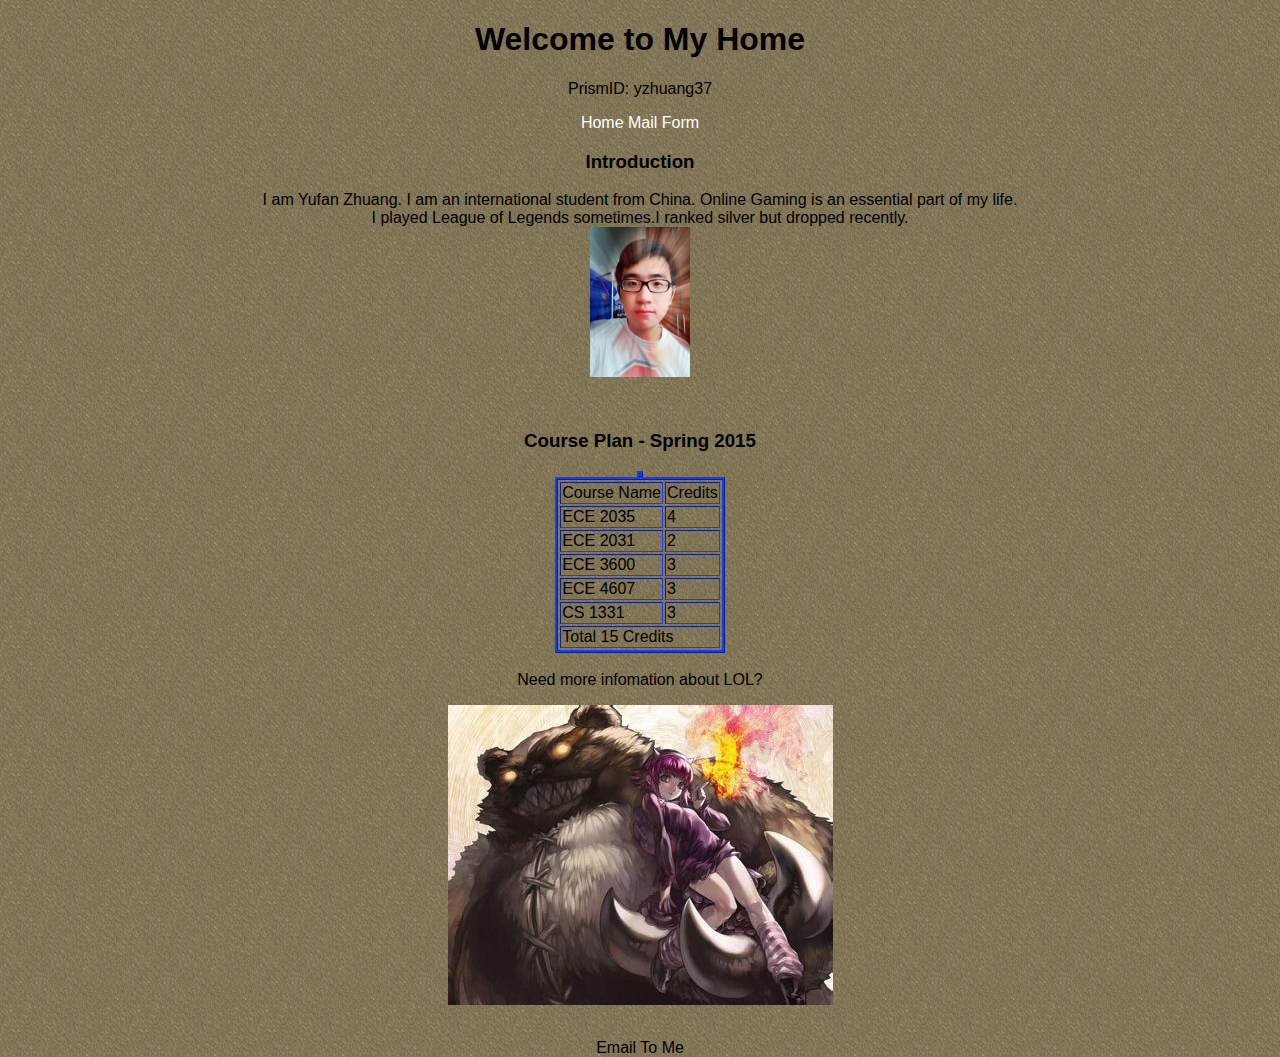
==== index.html @ 1bf319a9 "First Website" ====
<!DOCTYPE html PUBLIC "-//W3C//DTD XHTML 1.0 Transitional//EN"
	"http://www.w3.org/TR/xhtml1/DTD/xhtml1-transitional.dtd">
	
<html xmlns="http://www.w3.org/1999/xhtml" xml:lang="en" lang="en">
<head>
<meta http-equiv="Content-Type" content="text/html; charset=UTF-8" />

<title>Yufan Zhuang's Website</title>
<link rel="stylesheet" type="text/css" media="screen" href="Style.css" />



</head>
<body>

<h1>Welcome to My Home </h1>
<font size="3">PrismID: yzhuang37 </h1>



<div class="headerss">
<p>

   <a href="http://www.prism.gatech.edu/~yzhuang37/index.html">Home</a> 

   <a href="http://www.prism.gatech.edu/~yzhuang37/mailform.html">Mail Form</a> 


 </p>
 </div>

<h3>Introduction</h3>

<p >
I am Yufan Zhuang. I am an international student from China. Online Gaming is an essential part of my life. 
<br />
I played League of Legends sometimes.I ranked silver but dropped recently.
<br />
<img src="Yufan.jpg" alt="My picture" title="Myself"  / style="width:100px;height:150px;"; />

</p>
<br />
<p >

<h3>Course Plan - Spring 2015</h3>

</p>


<center>
<table>
	<table border ="3" >


 <tr>
  <td>Course Name</td>
  <td>Credits</td>
 </tr>
 <tr>
  <td>ECE 2035</td>
  <td>4</td>
 </tr>
 <tr>
  <td>ECE 2031</td>
  <td>2</td>
 </tr>
 <tr>
  <td>ECE 3600</td>
  <td>3</td>
 </tr>
 <tr>
  <td>ECE 4607</td>
  <td>3</td>
 </tr>
 <tr>
  <td>CS 1331</td>
  <td>3</td>
 </tr>
 <tr>
  <td colspan="2">Total 15 Credits</td>
 </tr>
</table>
</center>

<br />
<a href="http://na.lolesports.com/" title="Do u want to play?">
Need more infomation about LOL?</a>
<br />
<p>
   <a href="http://lol.tga.plu.cn/lpl"><img src="an.jpg" /></a>
</p>
<br />
<a href="mailto:yzhuang37@gatech.edu" >Email To Me</a>
</body>
</html>
---- Style.css ----
body
  { 
    text-align:center; margin:0 auto;
    background-image:url('bg6.jpg') ;
    background-repeat:repeat;
    background-position:center;
    background-width:auto;
    background-height:auto;
    font-family: "Century Gothic", Arial, Sans-Serif;


  }

div.main {
  width: 60%;
  height:100%;
  border: 1px solid #000000;
  position:relative;
  left: 20%;
  }

div.head {
  height:100px;
  border:1px solid #00FF00;
  }

div.photo {
  float:left;
  position:center;
  width:200px;
  height:115px;
  text-align:center; 
  border:2 inset #CCCCCC;
  margin-right: 1em;

  }

div.content {
  text-align:center; margin:0 auto;
  
  }
  


/* This is how links will look when untouched */
a:link {
  color: black;
  text-decoration: none;
  }

/* This is how links look when hovered over with the mouse */
a:hover {
  color: black;
  text-decoration: underline;
  }

/* This is how links look when clicked */
a:active {
  color: black;
  }

/* This is how links look after they're clicked */
a:visited {
  color: blue;
  }

/* This makes a text class named "special" */
.special {
  border: 3px solid #0000FF;
  font-size: 150%;
  text-align:center;
  padding: 4em;
  }

/* This gives all the tables a border */
table {
  border: 3px ridge #1234DD;
  }

/* This gives all cells of a table a border, and centers the text */

/* Header */

div.headerss {
  
  text-align: center;
  }



.headerss a {
  text-decoration: none;
  }

.headerss a:hover {
  color: #000000;
  text-decoration: underline;  }

/*untouch*/
.headerss a:link {
  text-decoration: none;
  color: #FFFFFF;
  }

.headerss a:active {
  text-decoration: none;
  }


  .headerss a:visited {
  text-decoration: none;
  color: blue;
  }

/
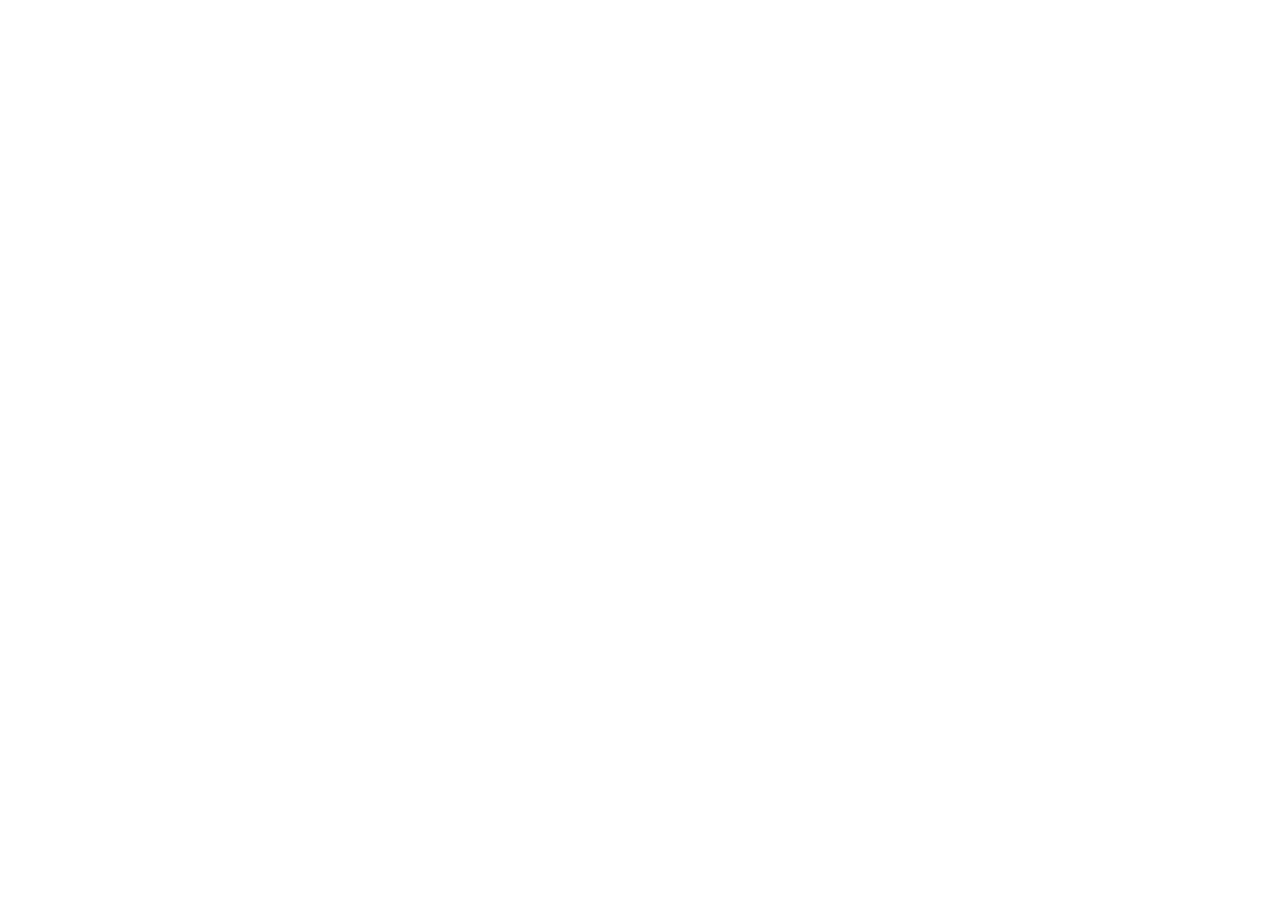
==== commit 5865c726: "load data" ====
--- a/index.html
+++ b/index.html
@@ -1,96 +1,23 @@
-<!DOCTYPE html PUBLIC "-//W3C//DTD XHTML 1.0 Transitional//EN"
-	"http://www.w3.org/TR/xhtml1/DTD/xhtml1-transitional.dtd">
-	
-<html xmlns="http://www.w3.org/1999/xhtml" xml:lang="en" lang="en">
-<head>
-<meta http-equiv="Content-Type" content="text/html; charset=UTF-8" />
+<!DOCTYPE html>
+<html>
+  <head>
+    <meta charset="utf-8">
+    <title>Data Visulization Dev</title>
+    <link rel="stylesheet" href="normalize.css">
+    <script src="js/d3.min.js"></script>
+  </head>
+  <body>
+    <div id="chart"></div>
 
-<title>Yufan Zhuang's Website</title>
-<link rel="stylesheet" type="text/css" media="screen" href="Style.css" />
+    <script type = "text/javascript">
+    var dataset = [ 5, 10, 15, 20, 25 ]; 
+      d3.json("data/strains.json", function(data){
+        //var length = data.length;
+        //
+        console.log(data.id);
+        debugger;
+      })
 
-
-
-</head>
-<body>
-
-<h1>Welcome to My Home </h1>
-<font size="3">PrismID: yzhuang37 </h1>
-
-
-
-<div class="headerss">
-<p>
-
-   <a href="http://www.prism.gatech.edu/~yzhuang37/index.html">Home</a> 
-
-   <a href="http://www.prism.gatech.edu/~yzhuang37/mailform.html">Mail Form</a> 
-
-
- </p>
- </div>
-
-<h3>Introduction</h3>
-
-<p >
-I am Yufan Zhuang. I am an international student from China. Online Gaming is an essential part of my life. 
-<br />
-I played League of Legends sometimes.I ranked silver but dropped recently.
-<br />
-<img src="Yufan.jpg" alt="My picture" title="Myself"  / style="width:100px;height:150px;"; />
-
-</p>
-<br />
-<p >
-
-<h3>Course Plan - Spring 2015</h3>
-
-</p>
-
-
-<center>
-<table>
-	<table border ="3" >
-
-
- <tr>
-  <td>Course Name</td>
-  <td>Credits</td>
- </tr>
- <tr>
-  <td>ECE 2035</td>
-  <td>4</td>
- </tr>
- <tr>
-  <td>ECE 2031</td>
-  <td>2</td>
- </tr>
- <tr>
-  <td>ECE 3600</td>
-  <td>3</td>
- </tr>
- <tr>
-  <td>ECE 4607</td>
-  <td>3</td>
- </tr>
- <tr>
-  <td>CS 1331</td>
-  <td>3</td>
- </tr>
- <tr>
-  <td colspan="2">Total 15 Credits</td>
- </tr>
-</table>
-</center>
-
-<br />
-<a href="http://na.lolesports.com/" title="Do u want to play?">
-Need more infomation about LOL?</a>
-<br />
-<p>
-   <a href="http://lol.tga.plu.cn/lpl"><img src="an.jpg" /></a>
-</p>
-<br />
-<a href="mailto:yzhuang37@gatech.edu" >Email To Me</a>
-</body>
-</html>
-
+    </script>
+  </body>
+</html>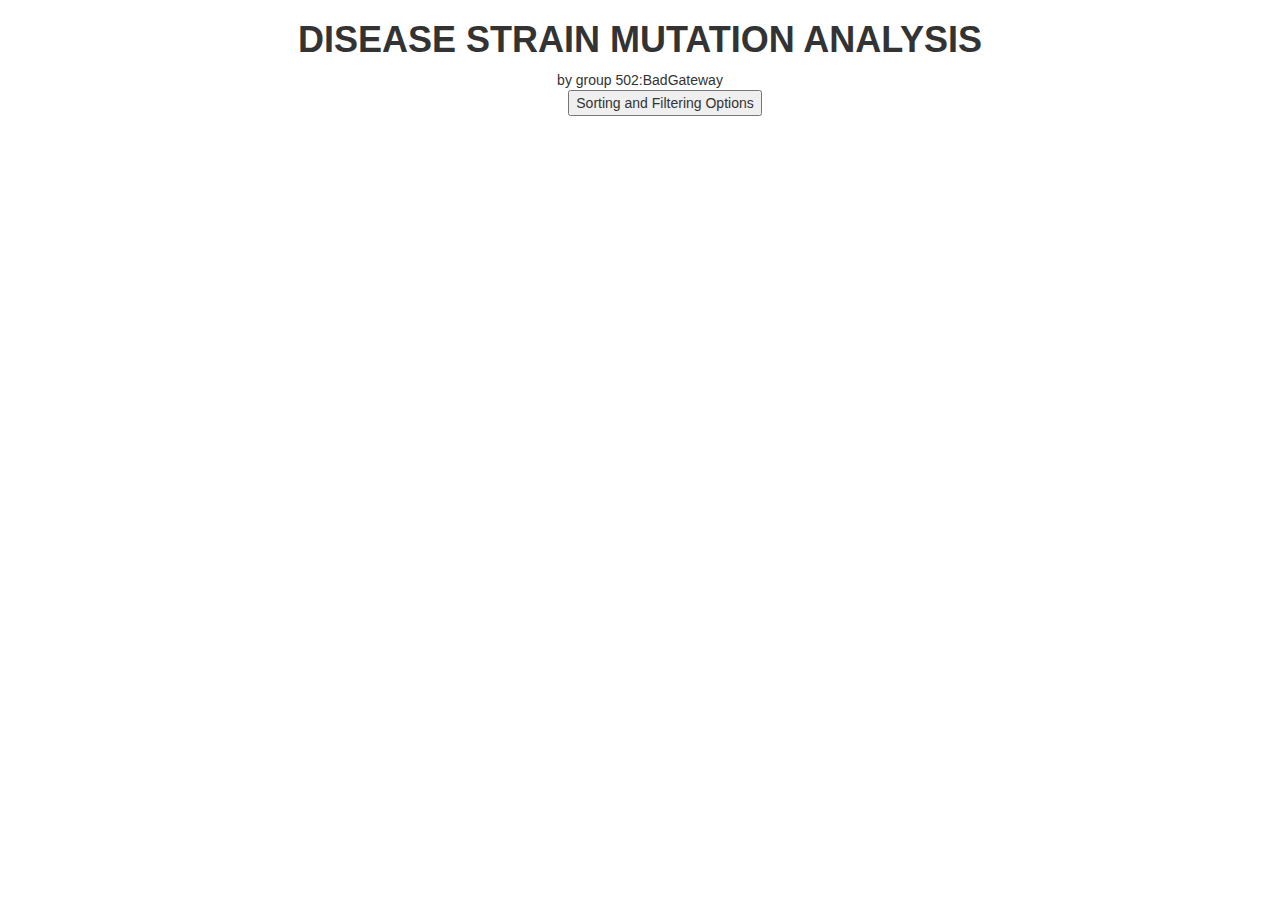
==== commit 254022a8: "svg looks strange" ====
--- a/index.html
+++ b/index.html
@@ -1,23 +1,826 @@
-<!DOCTYPE html>
-<html>
-  <head>
-    <meta charset="utf-8">
-    <title>Data Visulization Dev</title>
-    <link rel="stylesheet" href="normalize.css">
-    <script src="js/d3.min.js"></script>
-  </head>
-  <body>
-    <div id="chart"></div>
-
-    <script type = "text/javascript">
-    var dataset = [ 5, 10, 15, 20, 25 ]; 
-      d3.json("data/strains.json", function(data){
-        //var length = data.length;
-        //
-        console.log(data.id);
-        debugger;
-      })
+﻿    <!DOCTYPE html>
+    <html>
+    <head>
+      <style>
+      rect.bordered {
+        stroke: #E6E6E6;
+        stroke-width:2px;   
+      }
+
+      text.mono {
+        font-size: 9pt;
+        font-family: Consolas, courier;
+        fill: #aaa;
+      }
+      .axis path,
+      .axis line {
+        fill: none;
+        stroke: #000;
+        shape-rendering: crispEdges;
+      }
+
+      .div-inline {
+        display:inline;
+      }
+
+      </style>
+      <meta charset="utf-8">
+      <title>DISEASE STRAIN MUTATION ANALYSIS</title>
+      <link rel="stylesheet" href="normalize.css">
+       <link rel="stylesheet" href="stylesheet/style.css">
+      <script src="js/d3.min.js"></script>
+	    <meta name="viewport" content="width=device-width, initial-scale=1">
+		<link rel="stylesheet" href="http://maxcdn.bootstrapcdn.com/bootstrap/3.3.5/css/bootstrap.min.css">
+		<script src="https://ajax.googleapis.com/ajax/libs/jquery/1.11.3/jquery.min.js"></script>
+		<script src="http://maxcdn.bootstrapcdn.com/bootstrap/3.3.5/js/bootstrap.min.js"></script>
+    </head>
+    <body>
+		<div>
+			<center><h1><strong>DISEASE STRAIN MUTATION ANALYSIS</strong></h1> by group 502:BadGateway</center>
+		</div>
+		<div>
+			<button type="button" data-toggle="collapse" data-target="#sortnfilter" style="margin-left:50px">Sorting and Filtering Options</button>
+			<div id="sortnfilter" class="collapse">	
+				<div id="filter" style="border:3px; display:inline-block;vertical-align:text-top;">
+					<ul><li style="display:inline-block; vertical-align:text-top;"><button type="button"  onclick="draw(overallData)"><strong>Filter</strong></button></li></ul>
+					<ul>
+						<li style="display:inline-block; vertical-align:text-top;"><div id="symptoms" >
+							<label><strong>Symptoms</strong></label><br>
+							<label for="S-Severe">Severe</label><input type="checkbox" checked id="S-Severe"> <br>
+
+							<label for="S-Moderate">Moderate</label><input type="checkbox" checked id="S-Moderate"> <br>
+
+							<label for="S-Mild">Mild</label><input type="checkbox" checked id="S-Mild">
+						</div></li>
+
+
+						<li style="display:inline-block; vertical-align: text-top;"><div id="Mortality">
+							<label><strong>Mortality</strong></label><br>
+							<label for="M-High">High</label><input type="checkbox" checked id="M-High"> <br>
+																	
+							<label for="M-Medium">Medium</label><input type="checkbox" checked id="M-Medium"> <br>
+																  
+							<label for="M-Low">Low</label><input type="checkbox" checked id="M-Low">          
+						</div></li>
+							
+							
+						<li style="display:inline-block; vertical-align: text-top;"><div id="Complications">
+							<label><strong>Complications</strong></label><br>
+							<label for="C-Major">Major</label><input type="checkbox" checked id="C-Major"> <br>
+
+							<label for="C-Minor">Minor</label><input type="checkbox" checked id="C-Minor"> <br>
+						</div></li>
+
+
+						<li style="display:inline-block; vertical-align: text-top;"><div id="Drug_Resistance">
+							<label><strong>Drug Resistance</strong></label><br>
+							<label for="D-Resistant">Resistant</label><input type="checkbox" checked id="D-Resistant"> <br>
+
+							<label for="D-Intermediate">Intermediate</label><input type="checkbox" checked id="D-Intermediate"> <br>
+
+							<label for="D-Susceptible">Susceptible</label><input type="checkbox" checked id="D-Susceptible"> <br>
+						</div></li>
+
+
+						<li style="display:inline-block; vertical-align: text-top;"><div id="Vulnerability">
+							<label><strong>Vulnerability</strong></label><br>
+							<label for="V-High">High</label><input type="checkbox" checked id="V-High"> <br>
+
+							<label for="V-Medium">Medium</label><input type="checkbox" checked id="V-Medium"> <br>
+
+							<label for="V-Low">Low</label><input type="checkbox" checked id="V-Low"> <br>
+						</div></li>
+
+						<li style="display:inline-block; vertical-align: text-top;"><div id="Vulnerability">
+							<label for="Custom"><strong>Custom Filter by Gene Sequence</strong></label><input type="checkbox" id="Custom"> <br>
+							<label for="Cust-ID">Strain ID</label>
+								<select id="Cust-ID">
+								</select> <br>
+
+							<label for="Cust-Start">First End Point</label>
+								<select id="Cust-Start">
+								</select> <br>
+
+							<label for="Cust-End">Second End Point</label>
+								<select id="Cust-End">
+								</select> <br>
+						</div></li>
+					</ul>
+				</div>
+
+				<div id="sort" style="border:3px;display:inline-block;vertical-align:text-top;">
+					<ul><li style="display:inline-block; vertical-align:text-top;"><strong>Sort</strong></li></ul>
+					<ul>
+						<table>
+							<tr>
+								<td><label>Sort By Total Danger:</label></td>
+								<td><button  type="button" onclick="changeSortID(1)"><strong>Click</strong></button></td>
+
+								<td><label>Sort By Symptoms:</label></td>
+								<td><button  type="button" onclick="changeSortID(2)"><strong>Click</strong></button></td>
+							</tr>
+							<tr>
+								<td><label>Sort By Mortality:</label></td>
+								<td><button  type="button" onclick="changeSortID(3)"><strong>Click</strong></button></td>
+							
+								<td><label>Sort By Complications:</label></td>
+								<td><button  type="button" onclick="changeSortID(4)"><strong>Click</strong></button></td>
+							</tr>
+							<tr>
+								<td><label>Sort By Drug Resistance:</label></td>
+								<td><button  type="button" onclick="changeSortID(5)"><strong>Click</strong></button></td>
+
+								<td><label>Sort By Danger to Children and Elderly:</label></td>
+								<td><button  type="button" onclick="changeSortID(6)"><strong>Click</strong></button></td>
+							</tr>
+						</table>
+					</ul>
+				</div>
+			</div>
+		<div>
+        <div id="parent" style="width:100%">
+            <div id="heat-map" class="left" style="margin-left:50px; width:50%;"></div>
+            <div id="stack-bar" class="right" style="width:20%;"></div>
+            <div class="right" style="width:10%;">
+              <div id="legend" >
+              </div>
+              <svg id="fv" style="float:left;" ></svg>
+            </div> 
+
+
+        </div>
+		
+
+	    
+        
+	
+      <script type = "text/javascript">
+	    var customStrain = "";
+		var numberOfEntriesTotal = 0;
+		var numberOfEntriesDisplayed;
+		var notSameColumns;
+		
+		var overallData;
+		var sortID = -1;
+		var generation = -1;
+      //var location = range(1, 1404);
+	  
+	  
+	  
+	  
+	  
+	  
+	  
+      function strColor(s) {
+        if (s == 'A')
+          return 'orange';
+        if (s == 'T')
+          return 'yellow';
+        if (s == 'G')
+          return 'green';
+        if (s == 'C')
+          return 'red';
+        return 'black';
+      }
+
+      function numLevel(s) {
+        if (s == "Mild"||s =="Low" || s =="Minor"||s == "Susceptible")
+          return 1;
+        if (s == "Moderate"||s =="Medium" ||s == "Major"||s == "Intermediate")
+          return 2;
+        if (s == "Severe"||s =="High" || s == "Resistant")
+          return 3;
+          
+        return 100; //sth is wrong
+      }
+
+     // var dataset = [100, 200, 300, 400, 500, 600, 700, 800, 900, 1000, 1100, 1200, 1300, 1400];
+      var dataset = new Array(141);
+      for(var i = 0;i < dataset.length;i ++){
+          dataset[i] = i * 10;
+      }
+
+      var margin = { top: 0, right: 0, bottom: 100, left: 100 },
+      width = 800 - margin.left - margin.right,
+      height = 620 - margin.top - margin.bottom,
+      gridWidth = Math.floor(width / 50),
+      gridHeight = 10,
+      legendElementWidth = gridHeight*2;
+
+
+
+
+      var stack_width = (width + margin.left + margin.right)/3,
+      stack_height = (height + margin.top + margin.bottom);
+
+      var color = d3.scale.ordinal()
+      .range(["#c7001e", "#f6a580", "#cccccc", "#92c6db", "#086fad"]);
+
+      color.domain(['Symptoms','Mortality','Complications','Drug_Resistance','At_Risk_Vulnerability']);
+
+      var x = d3.scale.linear()
+      .rangeRound([0, stack_width]);
+
+      var y = d3.scale.ordinal()
+      .rangeRoundBands([0, stack_height]);
+
+      var xAxis = d3.svg.axis()
+      .scale(x)
+      .orient("top");
+
+      var yAxis = d3.svg.axis()
+      .scale(y)
+      .orient("left");
+
+      var svg_heat = d3.select("#heat-map")
+      .append("svg")
+      .attr("width", width + margin.left+ margin.right)
+      .attr("height",height + margin.top + margin.bottom)
+      .append("g")
+	  .attr("id","heat")
+      .attr("transform", "translate(" + 0 + "," + (margin.top + 25) + ")");
+
+      var svg_stack = d3.select("#stack-bar").append("svg")
+      .attr("height", stack_height)
+      .attr("width", "420")
+      .attr("id", "d3-plot")
+      .append("g")
+      .attr("transform", "translate(" + (margin.left / 3) + "," + (margin.top) + ")");
+	  
+		
+
+		function addLegend() {
+	      var svg_legend = d3.select("#legend")
+            .append("svg")
+            .attr("width", "200")
+            .attr("height", stack_height/3)
+            .attr("id","svg_legend")
+            .attr("transform", "translate(" + 0 + "," + (margin.top + 25) + ")");
+
+	      var startp = d3.select("#svg_legend").append("g")
+          .attr("class", "legendbox")
+          .attr("id", "mylegendbox")
+          .attr("transform", "translate(" + 0 + "," + (0) + ")");
+	      // this is not nice, we should calculate the bounding box and use that
+	      var legend_tabs = [0, 25, 50, 75, 100];
+	      var legend = startp.selectAll(".legend")
+          .data(color.domain().slice())
+          .enter()
+          .append("g")
+          .attr("class", "legend")
+          .attr("transform", function (d, i) {
+              return "translate(" + 0 + "," + legend_tabs[i] + ")";
+          });
+
+	      legend.append("rect")
+          .attr("x", 0)
+          .attr("width", 18)
+          .attr("height", 18)
+          .style("fill", color);
+
+	      legend.append("text")
+          .attr("x", 22)
+          .attr("y", 9)
+          .attr("dy", ".35em")
+          .style("text-anchor", "begin")
+          .style("font", "10px sans-serif")
+          .text(function (d) {
+              if (d == "At_Risk_Vulnerability") {
+                  return "Danger to Children and Elderly";
+              }
+              else if (d == "Drug_Resistance") {
+                  return "Drug Resistance";
+              }
+              return d;
+          });
+	  }
+			
+			
+	  
+	  function changeSortID(x)
+	  {
+		sortID = x;
+		draw(overallData);
+	  }
+
+	  function updateIdLabels(data) {
+	      var id_Labels = svg_stack.selectAll(".idLabel")
+         .data(data)
+         .text(function (d) { numberOfEntriesDisplayed++; return d.Sequence_ID; })
+
+	      id_Labels.enter()
+         .append("text")
+         .attr("class", "idLabel")
+         .text(function (d) {numberOfEntriesDisplayed++; return d.Sequence_ID;})
+         .attr("x", 0)
+         .attr("y", function (d, i) { return i * gridHeight + 26; })
+         .style("font-size", "12px")
+         .style("text-anchor", "end")
+         .attr("transform", "translate(-6," + gridHeight / 1.5 + ")");
+
+	      id_Labels.exit().remove();
+	      //debugger;
+
+	  }
+
+	  function baseDisplayUpdate(data) {
+	      generation++;
+	      //cards
+	      data.forEach(function (d, i) {
+			var sequenceId = d.Sequence_ID;
+	          var cards = svg_heat.selectAll(".line" + i)
+              .data(d.Sequences)
+              .style("fill", function (d) {
+                  return strColor(d);
+              })
+              .attr("class", "line" + i + " generation" + generation);
+
+			  cards.select("title")
+				.text(function (d, j) {return " " + d + ", location: " + notSameColumns[j] + ", Strain ID: " + sequenceId; });
+			  
+	          cards.enter().append("rect")
+              .attr("class", "line" + i + " generation" + generation)
+              .attr("x", function (d, j) {
+                  //debugger;
+                  return j * gridWidth;
+              })
+              .attr("y", function (d, j) {
+                  return i * gridHeight;
+              })
+              .attr("width", function (d, j) {
+                  //debugger;
+                  return gridWidth;
+              })
+              .attr("height", function (d, j) {
+                  return gridHeight;
+              })
+              .style("fill", function (d) {
+                  return strColor(d);
+              })
+			  .append("title")
+              .text(function (d, j) {return " " + d + ", location: " + notSameColumns[j] + ", Strain ID: " + sequenceId; });
+	      });
+
+	      if (generation > 0) {
+	          oldbases = d3.selectAll(".generation" + (generation - 1)).remove();
+	      }
+
+	  }
+	  
+	  function updateFullView(data,width,length) {
+	      var gridWidth = 1.0 * width / data[0].Sequences.length;
+	      var gridHeight = 1.0 * length / numberOfEntriesDisplayed;
+	      //cards
+	      data.forEach(function (d, i) {
+	          var sequenceId = d.Sequence_ID;
+	          var cards = d3.select("#fv").selectAll("._line" + i)
+              .data(d.Sequences)
+              .style("fill", function (d) {
+                  return strColor(d);
+              })
+              .attr("class", "_line" + i + " generation" + generation);
+
+	          cards.enter().append("rect")
+              .attr("class", "_line" + i + " generation" + generation)
+              .attr("x", function (d, j) {
+                  //debugger;
+                  return j * gridWidth + 100;
+              })
+              .attr("y", function (d, j) {
+                  return i * gridHeight;
+              })
+              .attr("width", function (d, j) {
+                  //debugger;
+                  return gridWidth;
+              })
+              .attr("height", function (d, j) {
+                  return gridHeight;
+              })
+              .style("fill", function (d) {
+                  return strColor(d);
+              });
+	      });
+			
+			
+		function dragmove(d) {	
+		if (d3.event.y>=10&&d3.event.y<=length-10)
+			d3.select(this)
+			  .attr("y", d.y=d3.event.y-20),
+			  d3.select("#heat")
+			    .attr("transform", "translate(" + (0) + "," + (-d3.event.y + 25) + ")"),
+			  d3.select("#d3-plot")
+				.attr("transform", "translate(" + (0) + "," + (-d3.event.y ) + ")");
+      }
+	  var drag = d3.behavior.drag().on("drag", dragmove); 
+						
+		
+		var rects = [{x:width, y:00}];
+		var frame = d3.select("#fv").append("svg")
+								.attr("width",300)
+								.attr("height",150);
+		
+			
+		frame.data(rects)
+			.append("rect")
+			.attr("x",function(d){ return d.x; })
+			.attr("y",function(d){ return d.y; })
+			.attr("width",width)
+			.attr("height",40)
+			.attr("fill-opacity",0.2)
+			.attr("fill","blue")
+			.call(drag); 
+			
+			
+	      if (generation > 0) {
+	          oldbases = d3.selectAll(".generation" + (generation - 1)).remove();
+	      }
+		  
+	  }
+	  
+	  function changeOverAllDisplaySize()
+	  {
+		//multiply numberOfEntriesTotal/(numberOfEntriesDisplayed) and the height ration of the small window
+	  }
+	  
+	  function draw(data) {
+	      data = data.filter(filteringFunc).sort(sortSelector(sortID));
+				numberOfEntriesDisplayed = 0;
+							
+	      //var location_Labels = svg_heat.selectAll(".locationLabel")
+          //.data(dataset)
+          //.enter().append("text")
+          //.text(function (d,i) { return 10 * i; })
+          //.style("font-size", gridHeight + "px")
+          //.attr("x", function (d, i) {
+          //    if (i != 10) {
+          //        return i * 10 * gridWidth;
+          //    }
+          //    else {
+          //        return 9.75 * 10 * gridWidth;
+          //    }
+          //})
+          //.attr("y", 0)
+          //.style("text-anchor", "middle")
+          //.attr("transform", "translate(" + gridHeight / 2 + ", -6)");
+
+
+	      updateIdLabels(data);
+        //debugger;
+				
+        //cards
+	      baseDisplayUpdate(data);
+		  
+		  updateFullView(data,100,150);
+         //debugger;
+         var min_val = d3.min(data, function(d) {
+          // console.log(d.boxes["0"]);
+          // debugger;
+          //Symptoms
+          return d.boxes["0"].x0;
+        });
+
+         var max_val = d3.max(data, function(d) {
+          //At_Risk_Vulnerability
+          return d.boxes["4"].x1;
+        });
+
+		
+		
+		
+		
+		
+         x.domain([min_val, max_val]).nice();
+         y.domain(data.map(function(d) { 
+          return d.Sequence_ID; 
+          })
+         );
+
+		svg_stack.selectAll(".sequences").remove();
+         var vakken = svg_stack.selectAll(".sequences")
+         .data(data)
+		 .attr("width", function (d) { })
+		 
+	      vakken
+         .enter()
+         .append("g")
+         .attr("id", function (d, i) {
+             return "sequence:" + d.Sequence_ID;
+         })
+         .attr("class", "sequences")
+         .attr("width", function (d) { })
+         .attr("height", gridHeight)
+         .attr("transform", function(d, i) { 
+             //debugger;
+             return "translate(0," + (i * gridHeight + 23) + ")";
+             //y.Sequence_ID(i);
+          }
+          );
+			
+         var bars = vakken.selectAll("rect")
+         .data(function(d) { return d.boxes; })
+         .enter()
+         .append("g")
+         .attr("class", "subbar");
+
+         bars.append("rect")
+         //.attr("height", y.rangeBand())
+        .attr("height",gridHeight)
+         .attr("x", function(d) { return 20 * d.x0; })
+         .attr("width", function(d) { return (d.x1 - d.x0) * 20; })
+         .style("fill", function(d) { return color(d.name); });
+		 
+		 
+		 
+		 
+		 
+		 
+		 
+		 
+		 
+		 
+		 
+		 
+		 
+		 
+		 
+		 
+		 
+         //bars.append("text")
+         //.attr("x", function(d) { return x(d.x0); })
+         //.attr("y", y.rangeBand()/2)
+         //.attr("dy", "0.5em")
+         //.attr("dx", "0.5em")
+         //.style("font" ,"10px sans-serif")
+         //.style("text-anchor", "begin")
+         //.text(function(d) { return d.n !== 0 && (d.x1-d.x0) > 3 ? d.n : "" });
+
+          // svg_stack.append("g")
+          // .attr("class", "x axis")
+          // .call(xAxis);
+
+          //svg_stack.append("g")
+          //.attr("class", "y axis")
+          //.call(yAxis);
+
+         //svg_stack.append("g")
+         //.attr("class", "y axis")
+         //.append("line")
+         //.attr("x1", x(0))
+         //.attr("x2", x(0))
+         //.attr("y2", stack_height);
+
+         var startp = svg_stack.append("g")
+         .attr("class", "legendbox")
+         .attr("id", "mylegendbox");
+		 
+		 //alert("done modifying");
+
+      }
+		
+
+	
+
+
+	  d3.json("data/NotSameColumns.json", function (data) {
+	      notSameColumns = data;
+	  })
+			
+	  d3.tsv("data/DiseaseCharacteristics.tsv", function (data2) {
+        d3.json("data/strains.json", function(data1) {
+          data2.forEach(function(d2) {
+			numberOfEntriesTotal++;
+            data1.forEach(function(d1) {
+              if(d1.id == d2.Sequence_ID) { 
+                d2['Sequences'] = d1.sequences;
+                d2['Symptoms'] = +numLevel(d2['Symptoms']);
+                d2['Mortality'] = +numLevel(d2['Mortality']);
+                d2['Complications'] = +numLevel(d2['Complications']);
+                d2['Drug_Resistance'] = +numLevel(d2['Drug_Resistance']);
+                d2['At_Risk_Vulnerability']= +numLevel(d2['At_Risk_Vulnerability']);
+                d2.N = d2['Symptoms'] + d2['Mortality'] + d2['Complications'] + d2['Drug_Resistance'] + d2['Drug_Resistance'] + d2['At_Risk_Vulnerability'];
+                  //console.log(d2);
+                  var x0 = 0;
+                  var idx = 0;
+                  //debugger;
+                  d2.boxes = color.domain().map(function(attrName) {
+                  //console.log(attrName);
+                  //debugger; 
+                  return {
+                    name: attrName,
+                    x0: x0, 
+                    x1: x0 += +d2[attrName],
+                    N: +d2.N,
+                    //n: +d[idx += 1]
+                  };
+                });
+                }
+
+              });
+	});
+	
+		overallData = data2;
+		
+		
+		var idList = document.getElementById("Cust-ID");
+	
+		data2.forEach(function(d,i){
+			var newNumberListItem = document.createElement("option");
+			var numberListValue = document.createTextNode(d.Sequence_ID);
+			newNumberListItem.appendChild(numberListValue);
+			idList.appendChild(newNumberListItem);
+		})
+		
+		var startList = document.getElementById("Cust-Start");
+		var endList = document.getElementById("Cust-End");
+		for(var i = 0; i < notSameColumns.length; i++)
+		{
+			var newNumberListItem = document.createElement("option");
+			var numberListValue = document.createTextNode(notSameColumns[i]);
+			newNumberListItem.appendChild(numberListValue);
+			startList.appendChild(newNumberListItem);
+		
+			newNumberListItem = document.createElement("option");
+			numberListValue = document.createTextNode(notSameColumns[i]);
+			newNumberListItem.appendChild(numberListValue);
+			endList.appendChild(newNumberListItem);
+		}
+	
+		
+		draw(data2);
+		addLegend() ;
+	});
+	});
+	
+	
+	//launch this function with a number indicating the kind of sort to get the sorting function
+	function sortSelector(number)
+	{
+		switch(number) {
+			case 1:
+				return totalDangerComp;
+			case 2:
+				return symptomsComp;
+			case 3:
+				return mortalityComp;
+			case 4:
+				return complicationsComp;
+			case 5:
+				return drug_resistanceComp;
+			case 6:
+				return vulnerabilityComp;
+			default:
+				return defaultFunc;
+		} ;
+	}
+	
+	function defaultFunc(a, b)
+	{
+		return 0;
+	}
+	
+	function totalDangerComp(a, b)
+	{
+		return totalDangerCalc(b) - totalDangerCalc(a);
+	}
+
+	function totalDangerCalc(x)
+	{
+		return x.Symptoms + x.Mortality + x.Complications + x.Drug_Resistance + x.At_Risk_Vulnerability;
+	}
+
+	function symptomsComp(a, b)
+	{
+		return b.Symptoms - a.Symptoms;
+	}
+	
+	function mortalityComp(a, b)
+	{
+		return b.Mortality - a.Mortality;
+	}
+
+	function complicationsComp(a, b)
+	{
+		return b.Complications - a.Complications;
+	}
+
+	function drug_resistanceComp(a, b)
+	{
+		return b.Drug_Resistance - a.Drug_Resistance;
+	}
+	
+	function vulnerabilityComp(a, b)
+	{
+		return b.Vulnerability - a.Vulnerability;
+	}
+  
+  
+  
+  	//filtering functions: when filter button is clicked, redraw the display utializing selection.filter(filteringFunc(d))
+	//d must contain both the sequence and all the attributes.
+  function filteringFunc(d)
+  {
+	return checkSymptoms(d) && checkMortality(d) && checkComplications(d) && checkDrug_Resistance(d) && checkAt_Risk_Vulnerability(d) && checkCustomStrain(d);
+  }
+  
+  function checkSymptoms(d)
+  {
+	return 	(d.Symptoms == 1 && d3.select("#S-Mild").property("checked"))||
+			(d.Symptoms == 2 && d3.select("#S-Moderate").property("checked"))||
+			(d.Symptoms == 3 && d3.select("#S-Severe").property("checked"));
+  }
+  
+  function checkMortality(d)
+  {
+	return 	(d.Mortality == 1 && d3.select("#M-Low").property("checked"))||
+			(d.Mortality == 2 && d3.select("#M-Medium").property("checked"))||
+			(d.Mortality == 3 && d3.select("#M-High").property("checked"));
+  }
+  
+  function checkComplications(d)
+  {
+	return 	(d.Complications == 1 && d3.select("#C-Minor").property("checked"))||
+			(d.Complications == 2 && d3.select("#C-Major").property("checked"));
+  }
+  
+  function checkDrug_Resistance(d)
+  {
+	return 	(d.Drug_Resistance == 1 && d3.select("#D-Susceptible").property("checked"))||
+			(d.Drug_Resistance == 2 && d3.select("#D-Intermediate").property("checked"))||
+			(d.Drug_Resistance == 3 && d3.select("#D-Resistant").property("checked"));
+  }
+  
+  function checkAt_Risk_Vulnerability(d)
+  {
+	return 	(d.At_Risk_Vulnerability == 1 && d3.select("#V-Low").property("checked"))||
+			(d.At_Risk_Vulnerability == 2 && d3.select("#V-Medium").property("checked"))||
+			(d.At_Risk_Vulnerability == 3 && d3.select("#V-High").property("checked"));
+  }
+  
+  
+
+  function findStrain(strainID)
+  {
+	overallData.forEach(function(x,i){
+		if(x.Sequence_ID == strainID)
+		{
+			customStrain = x;
+			return x.Sequences;
+		}
+	})
+	
+	return "";
+  }
+  
+  
+  
+  
+  function checkCustomStrain(d)
+  {
+	if(!d3.select("#Custom").property("checked"))
+	{
+		return true;
+	}
+	
+
+	//needs to hold the strain as a string(values would be nice, but would require change)
+	var strainID = document.getElementById("Cust-ID").value;
+	var strain;
+	
+	if(customStrain == "" || customStrain.Sequence_ID != strainID)
+	{
+		strain = findStrain(strainID);
+	}
+	else
+	{
+		strain = customStrain.Sequences;
+	
+	}
+	
+	var start = notSameColumns.indexOf(parseInt(document.getElementById("Cust-Start").value));
+	var end = notSameColumns.indexOf(parseInt(document.getElementById("Cust-End").value));
+	
+	//if the start value is greater than end value, switch them
+	if(start > end)
+	{
+		start += end;
+		end = start - end;
+		start -= end;
+	}
+	
+	var i;
+	//includes end value
+	for(i = start; i <= end; i++)
+	{
+		if(strain.charAt(i) != d.Sequences.charAt(i))
+		{
+			return false;
+		}
+	}
+	
+	return true;
+  }
+  
 
     </script>
-  </body>
-</html>+	</body>
+	</html>--- a/stylesheet/style.css
+++ b/stylesheet/style.css
@@ -0,0 +1,129 @@
+body
+  { 
+    text-align:center; margin:0 auto;
+    background-image:url('bg6.jpg') ;
+    background-repeat:repeat;
+    background-position:center;
+    background-width:auto;
+    background-height:auto;
+    font-family: "Century Gothic", Arial, Sans-Serif;
+
+
+  }
+
+div.main {
+  width: 60%;
+  height:100%;
+  border: 1px solid #000000;
+  position:relative;
+  left: 20%;
+  }
+
+div.head {
+  height:100px;
+  border:1px solid #00FF00;
+  }
+
+div.photo {
+  float:left;
+  position:center;
+  width:200px;
+  height:115px;
+  text-align:center; 
+  border:2 inset #CCCCCC;
+  margin-right: 1em;
+
+  }
+
+div.content {
+  text-align:center; margin:0 auto;
+  
+  }
+  
+
+
+/* This is how links will look when untouched */
+a:link {
+  color: black;
+  text-decoration: none;
+  }
+
+/* This is how links look when hovered over with the mouse */
+a:hover {
+  color: black;
+  text-decoration: underline;
+  }
+
+/* This is how links look when clicked */
+a:active {
+  color: black;
+  }
+
+/* This is how links look after they're clicked */
+a:visited {
+  color: blue;
+  }
+
+/* This makes a text class named "special" */
+.special {
+  border: 3px solid #0000FF;
+  font-size: 150%;
+  text-align:center;
+  padding: 4em;
+  }
+
+/* This gives all the tables a border */
+table {
+  border: 3px ridge #1234DD;
+  }
+
+/* This gives all cells of a table a border, and centers the text */
+
+/* Header */
+
+div.headerss {
+  
+  text-align: center;
+  }
+
+
+
+.headerss a {
+  text-decoration: none;
+  }
+
+.headerss a:hover {
+  color: #000000;
+  text-decoration: underline;  }
+
+/*untouch*/
+.headerss a:link {
+  text-decoration: none;
+  color: #FFFFFF;
+  }
+
+.headerss a:active {
+  text-decoration: none;
+  }
+
+
+  .headerss a:visited {
+  text-decoration: none;
+  color: blue;
+  }
+
+.left {
+  float: left;
+  width: 125px;
+  text-align: right;
+  margin: 2px 10px;
+  display: inline;
+
+}
+
+.right {
+  float: left;
+  text-align: left;
+  display: inline;
+
+}
